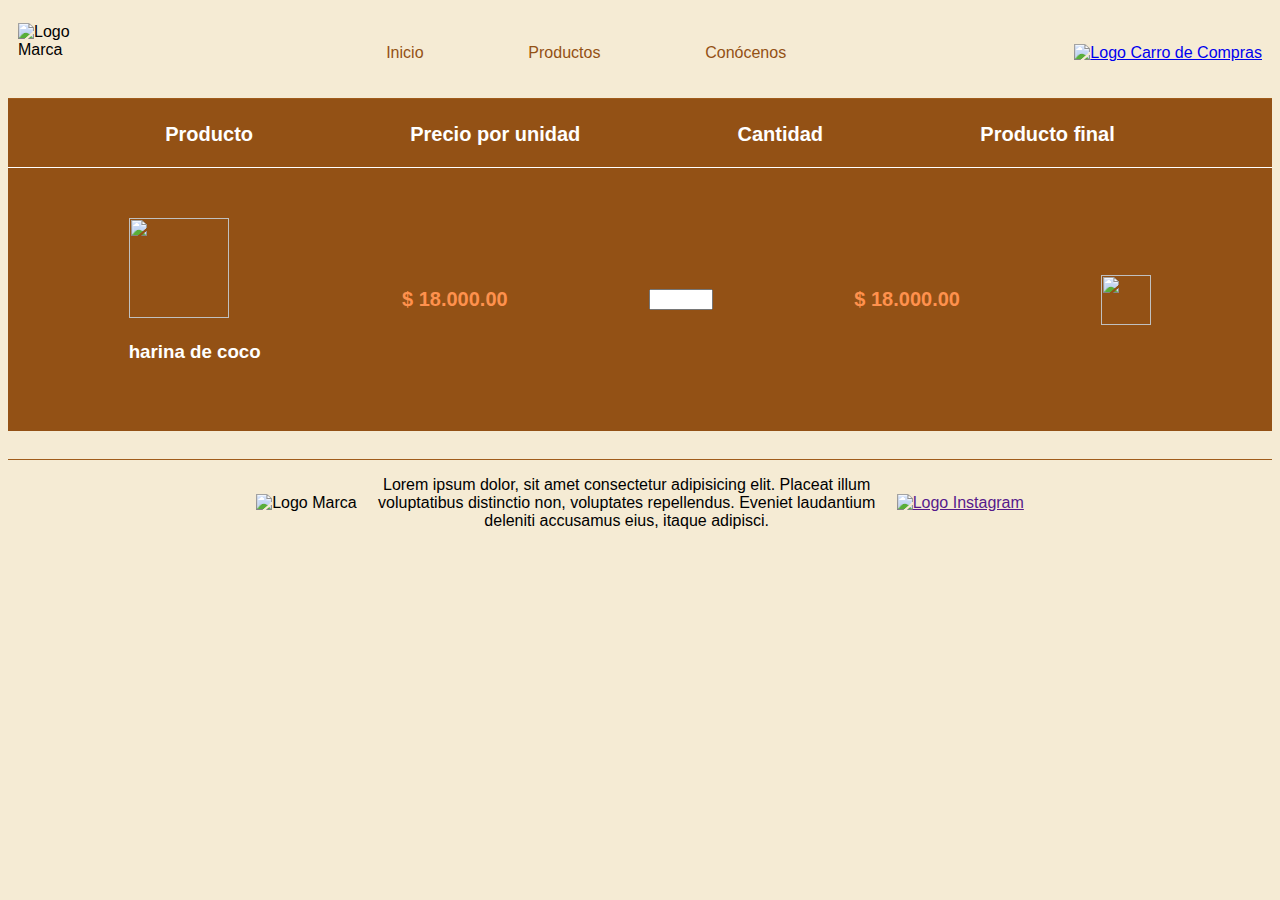
==== carritodecompras.html @ c3db747f "segunda version plo" ====
<!DOCTYPE html>
<html lang="en">
<head>
    <meta charset="UTF-8">
    <meta name="viewport" content="width=device-width, initial-scale=1.0">
    <link rel="stylesheet" type="text/css" href="carritodecompras.css">
    <link rel="icon" type="image/png" href="/iconos/LOGO_FREE_GLUTEN_VERTICAL.png">
    <title>Gluten Free</title>
</head>
<body class="cuerpo">
    <nav class="barradenavegacion">
        <div class="marca">
            <img class="logonav" src="/iconos/LOGO_FREE_GLUTEN_HORIZONTAL.png" alt="Logo Marca">
        </div>
        <div class="subpaginas">
            <a class="links" href="index.html">Inicio</a>
            <a class="links" href="productos.html">Productos</a>
            <a class="links" href="sobrenosotros.html">Conócenos</a>
        </div>
        <div class="buycar">
            <a href="carritodecompras.html"><img class="logobuycar" src="/iconos/Carrito_Compras.png" alt="Logo Carro de Compras"></a>
        </div>
    </nav>
    <main>
        <section class="pago">
            <article class="espaciocarro">
                <div class="titproductos">
                    <h2><span class="subcarro">Producto</span></h2>
                    <h2><span class="subcarro">Precio por unidad</span></h2>
                    <h2><span class="subcarro">Cantidad</span></h2>
                    <h2><span class="subcarro">Producto final</span></h2>
                </div>
                <div class="product">
                    <div class="itemproduc">
                        <img class="imgproducto" src="insumos/Harina_coco.jpg" alt="">
                        <h3 class=""> harina de coco</h3>
                    </div>
                    <h4 class="precioproducto">$ 18.000.00</h4>
                    <input type="number" min="0" max="100" step="1">
                    <h4 class="precioproducto">$ 18.000.00</h4>
                    <img class="imgtrash" src="iconos/trash.png" alt="">
                </div>
            </article>
            <article class="espacioformulario">
            </article>
        </section>
    </main>
    <footer class="piedepagina">
        <div>
            <img class="logo" src="/iconos/LOGO_FREE_GLUTEN_VERTICAL.png" alt="Logo Marca">
        </div>
        <div>
            <p class="parrafo_footer">
                Lorem ipsum dolor, sit amet consectetur adipisicing elit. Placeat illum voluptatibus distinctio non, 
                voluptates repellendus. Eveniet laudantium deleniti accusamus eius, itaque adipisci.
            </p>
        </div>
        <div>
            <a href=""><img class="imginsta" src="/iconos/logo_instagram.png" alt="Logo Instagram"></a>
        </div>
    </footer>
</body>
</html>
---- carritodecompras.css ----
.cuerpo{
    background-color: #f5ebd4;
    font-family: 'Poppins', sans-serif;
}
.barradenavegacion{
    display: flex;
    justify-content: space-between;
    align-items: center;
    padding: 10px;
    height: 70px;
    position: sticky;
    top: 0;
    animation-timeline: scroll();
    animation-range: 0 200 px;
    z-index: 10;
    background-color: #f5ebd4;
    border-bottom: 1px solid #a05c1c;
}
.logonav{
    height: 60px;
    width: 80px;
}
.links{
    text-decoration: none;
    color: #935115;
    text-decoration: none;
    justify-content: space-between;
}
.links:hover{
    color: #a05c1c;
    text-decoration: underline;
}

.logobuycar{
    height: 35px;
    width: 40px;
}
.marca{
    display: flex;
    align-items: center;
}
.subpaginas{
    display: flex;
    width: 400px;
    justify-content: space-between;
}

.pago{
    display: grid;
    grid-template-columns: 
    "espaciocarro espacioformulario"
    ;
}
.espaciocarro{
    background-color: #935115;
}
.titproductos{
    display: flex;
    justify-content: space-evenly;
    align-items: center;
    border-bottom: 1px solid white;
}
.subcarro{
    color: white;
    font-size: 20px;
}
.imgproducto{
    width: 100px;
    height: 100px;
}
.precioproducto{
    color: #FF914D;
    font-size: 20px;
}.subprecio{
    display: flex;
    align-items: center;
}
.imgtrash{
    height: 50px;
    width: 50px;
}
.product{
    display: flex;
    justify-content: space-around;
    align-items: center;
    padding: 50px;
    color: white;
}
.itemproduct{
    display: flex;
    align-items: center;
}
.piedepagina{
    display: flex;
    justify-content: center;
    align-items: center;
    gap: 20px;
    margin-top: 27.5px;
    border-top: 1px solid #a05c1c;
}
.logo{
    height: 100px;
    width: 100px;
}
.parrafo_footer{
    width: 500px;
    text-align: center;
}
.imginsta{
    height: 45px;
    width: 45px;
}

@media (max-width:750px){
    .subpaginas{
        width: 300px;
    }
}
@media (max-width:550px){
    .barradenavegacion{
        gap: 10px;
    }
    .subpaginas{
        width: 250px;
        gap: 20px;
    }
    .logonav{
        height: 40px;
        width: 60px;
    }
    .logobuycar{
        height: 25px;
        width: 30px;
    }
}

@media  (max-width:1000px) {
    .propositos{
        grid-template-areas:
        "mision"
        "vision"
        "valores";
    ;
    width: 300px;
    }
}

@media (max-width:750px) {
    .piedepagina{
        display: flex;
        flex-direction: column;
        justify-content: center;
    }
    .parrafo_footer{
        width: 350px;
    }
}
@media (max-width:515px) {
    .parrafo_footer{
        width: 250px;
    }
}
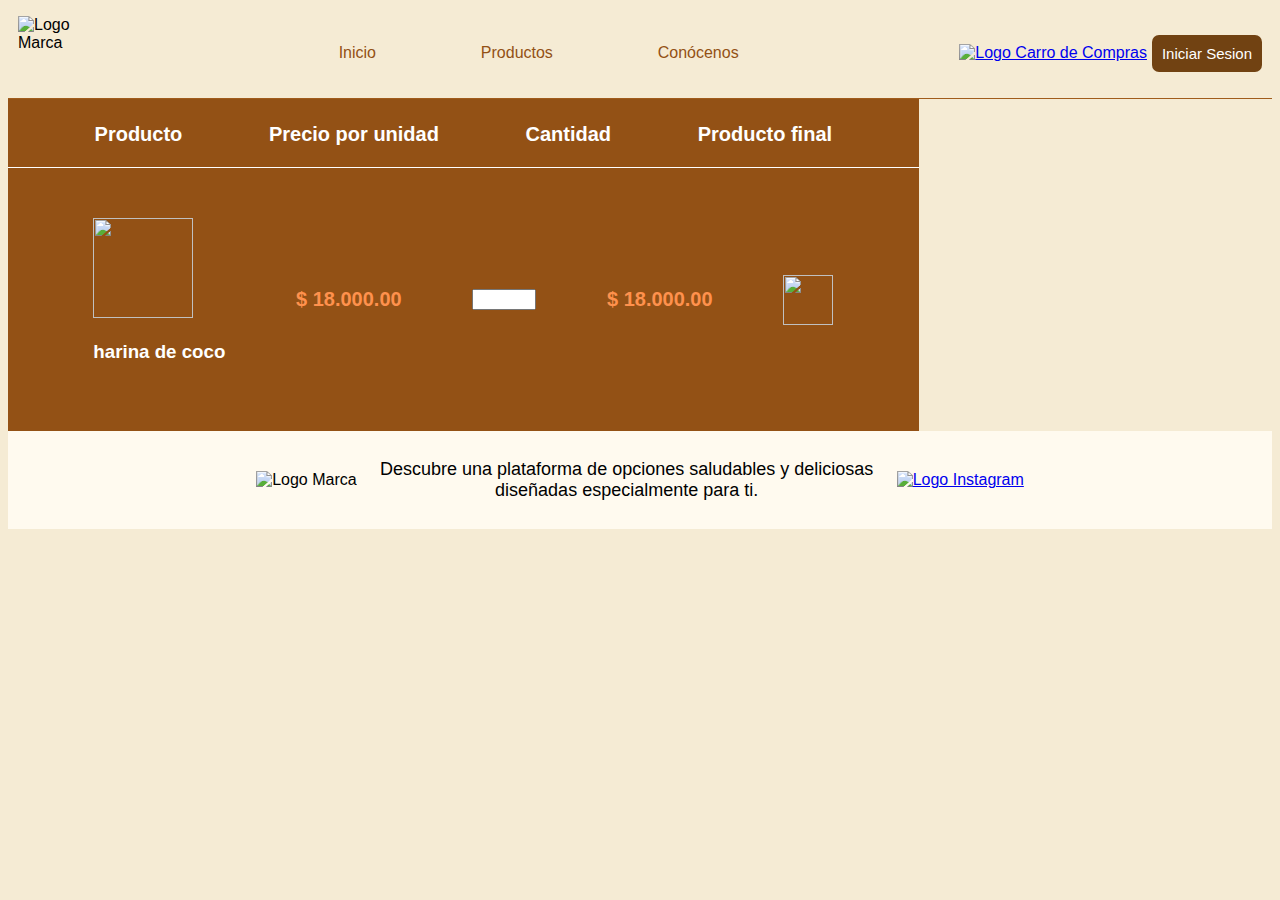
==== commit 4af2a510: "avance" ====
--- a/carritodecompras.html
+++ b/carritodecompras.html
@@ -5,7 +5,7 @@
     <meta name="viewport" content="width=device-width, initial-scale=1.0">
     <link rel="stylesheet" type="text/css" href="carritodecompras.css">
     <link rel="icon" type="image/png" href="/iconos/LOGO_FREE_GLUTEN_VERTICAL.png">
-    <title>Gluten Free</title>
+    <title>Free Gluten</title>
 </head>
 <body class="cuerpo">
     <nav class="barradenavegacion">
@@ -19,6 +19,7 @@
         </div>
         <div class="buycar">
             <a href="carritodecompras.html"><img class="logobuycar" src="/iconos/Carrito_Compras.png" alt="Logo Carro de Compras"></a>
+            <a class="botoniniciarsesion" href="inciosesion.html">Iniciar Sesion</a>
         </div>
     </nav>
     <main>
@@ -42,6 +43,7 @@
                 </div>
             </article>
             <article class="espacioformulario">
+                
             </article>
         </section>
     </main>
@@ -51,12 +53,11 @@
         </div>
         <div>
             <p class="parrafo_footer">
-                Lorem ipsum dolor, sit amet consectetur adipisicing elit. Placeat illum voluptatibus distinctio non, 
-                voluptates repellendus. Eveniet laudantium deleniti accusamus eius, itaque adipisci.
+                Descubre una plataforma de opciones saludables y deliciosas diseñadas especialmente para ti.
             </p>
         </div>
         <div>
-            <a href=""><img class="imginsta" src="/iconos/logo_instagram.png" alt="Logo Instagram"></a>
+            <a target="_blank" href="https://www.instagram.com/freegluten.co/"><img class="imginsta" src="/iconos/logo_instagram.png" alt="Logo Instagram"></a>
         </div>
     </footer>
 </body>
--- a/carritodecompras.css
+++ b/carritodecompras.css
@@ -11,33 +11,55 @@
     position: sticky;
     top: 0;
     animation-timeline: scroll();
-    animation-range: 0 200 px;
+    animation-range: 0 200px;
     z-index: 10;
     background-color: #f5ebd4;
     border-bottom: 1px solid #a05c1c;
 }
-.logonav{
-    height: 60px;
-    width: 80px;
-}
 .links{
     text-decoration: none;
     color: #935115;
-    text-decoration: none;
     justify-content: space-between;
 }
 .links:hover{
     color: #a05c1c;
-    text-decoration: underline;
+    font-weight: bold;
 }
-
+.buycar{
+    display: flex;
+    align-items: center;
+    gap: 5px;
+}
 .logobuycar{
     height: 35px;
     width: 40px;
 }
+.botoniniciarsesion{
+    background-color: #714212;
+    color: white;
+    padding: 10px 10px;
+    border: none;
+    border-radius: 7px;
+    text-align: center;
+    font-size: 15px;
+    text-decoration: none;
+}
+.botoniniciarsesion:hover{
+    background-color: #884f17;
+}
+.botoniniciarsesion:visited{
+    color: white;
+}
 .marca{
     display: flex;
     align-items: center;
+    
+}
+.logonav{
+    height: 75px;
+    width: 100px;
+    object-fit:contain;
+    object-position: center;
 }
 .subpaginas{
     display: flex;
@@ -47,7 +69,7 @@
 
 .pago{
     display: grid;
-    grid-template-columns: 
+    grid-template-areas: 
     "espaciocarro espacioformulario"
     ;
 }
@@ -91,12 +113,12 @@
     align-items: center;
 }
 .piedepagina{
+    background-color: #FFFAEF;
     display: flex;
     justify-content: center;
     align-items: center;
     gap: 20px;
-    margin-top: 27.5px;
-    border-top: 1px solid #a05c1c;
+    padding: 10px;
 }
 .logo{
     height: 100px;
@@ -105,6 +127,7 @@
 .parrafo_footer{
     width: 500px;
     text-align: center;
+    font-size: 18px;
 }
 .imginsta{
     height: 45px;
@@ -125,8 +148,8 @@
         gap: 20px;
     }
     .logonav{
-        height: 40px;
-        width: 60px;
+        height: 50px;
+        width: 75px;
     }
     .logobuycar{
         height: 25px;
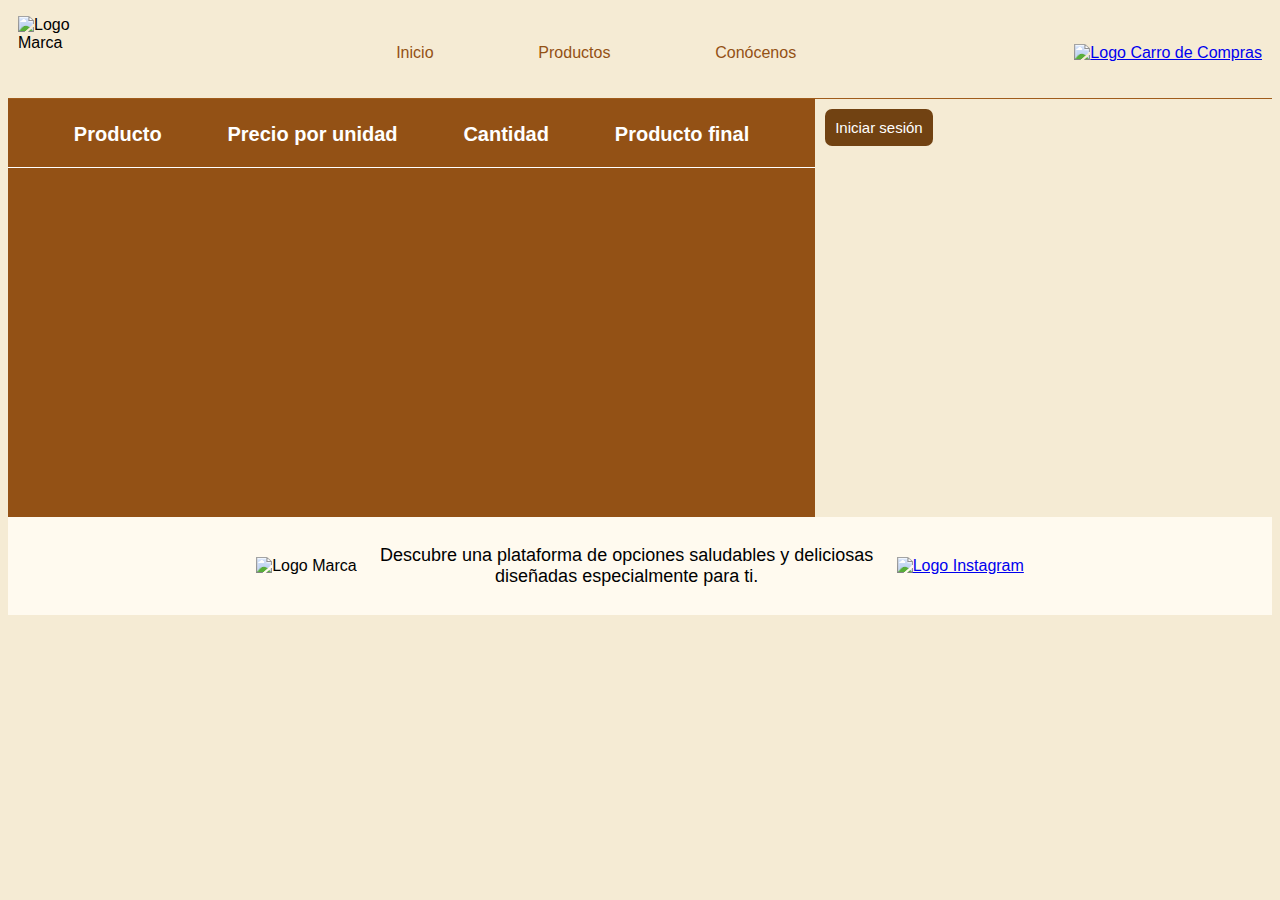
==== commit f09ab38a: "Sitio Web de GlutenFree" ====
--- a/carritodecompras.html
+++ b/carritodecompras.html
@@ -4,13 +4,13 @@
     <meta charset="UTF-8">
     <meta name="viewport" content="width=device-width, initial-scale=1.0">
     <link rel="stylesheet" type="text/css" href="carritodecompras.css">
-    <link rel="icon" type="image/png" href="/iconos/LOGO_FREE_GLUTEN_VERTICAL.png">
+    <link rel="icon" type="image/png" href="iconos/LOGO_FREE_GLUTEN_VERTICAL.png">
     <title>Free Gluten</title>
 </head>
 <body class="cuerpo">
     <nav class="barradenavegacion">
         <div class="marca">
-            <img class="logonav" src="/iconos/LOGO_FREE_GLUTEN_HORIZONTAL.png" alt="Logo Marca">
+            <img class="logonav" src="iconos/LOGO_FREE_GLUTEN_HORIZONTAL.png" alt="Logo Marca">
         </div>
         <div class="subpaginas">
             <a class="links" href="index.html">Inicio</a>
@@ -18,8 +18,7 @@
             <a class="links" href="sobrenosotros.html">Conócenos</a>
         </div>
         <div class="buycar">
-            <a href="carritodecompras.html"><img class="logobuycar" src="/iconos/Carrito_Compras.png" alt="Logo Carro de Compras"></a>
-            <a class="botoniniciarsesion" href="inciosesion.html">Iniciar Sesion</a>
+            <a href="carritodecompras.html"><img class="logobuycar" src="iconos/Carrito_Compras.png" alt="Logo Carro de Compras"></a>
         </div>
     </nav>
     <main>
@@ -32,24 +31,19 @@
                     <h2><span class="subcarro">Producto final</span></h2>
                 </div>
                 <div class="product">
-                    <div class="itemproduc">
-                        <img class="imgproducto" src="insumos/Harina_coco.jpg" alt="">
-                        <h3 class=""> harina de coco</h3>
-                    </div>
-                    <h4 class="precioproducto">$ 18.000.00</h4>
-                    <input type="number" min="0" max="100" step="1">
-                    <h4 class="precioproducto">$ 18.000.00</h4>
-                    <img class="imgtrash" src="iconos/trash.png" alt="">
+                
                 </div>
             </article>
             <article class="espacioformulario">
-                
+                <div class="espacioboton">
+                    <a class="botoniniciarsesion" href="inciosesion.html">Iniciar sesión</a>
+                </div>
             </article>
         </section>
     </main>
     <footer class="piedepagina">
         <div>
-            <img class="logo" src="/iconos/LOGO_FREE_GLUTEN_VERTICAL.png" alt="Logo Marca">
+            <img class="logo" src="iconos/LOGO_FREE_GLUTEN_VERTICAL.png" alt="Logo Marca">
         </div>
         <div>
             <p class="parrafo_footer">
@@ -57,7 +51,7 @@
             </p>
         </div>
         <div>
-            <a target="_blank" href="https://www.instagram.com/freegluten.co/"><img class="imginsta" src="/iconos/logo_instagram.png" alt="Logo Instagram"></a>
+            <a target="_blank" href="https://www.instagram.com/freegluten.co/"><img class="imginsta" src="iconos/logo_instagram.png" alt="Logo Instagram"></a>
         </div>
     </footer>
 </body>
--- a/carritodecompras.css
+++ b/carritodecompras.css
@@ -1,6 +1,6 @@
 .cuerpo{
     background-color: #f5ebd4;
-    font-family: 'Poppins', sans-serif;
+    font-family: 'Poppins', sans-serif !important; 
 }
 .barradenavegacion{
     display: flex;
@@ -66,13 +66,17 @@
     width: 400px;
     justify-content: space-between;
 }
-
 .pago{
     display: grid;
     grid-template-areas: 
     "espaciocarro espacioformulario"
     ;
 }
+.espacioboton{
+    padding: 20px 10px;
+    margin-bottom: 360px;
+}
+
 .espaciocarro{
     background-color: #935115;
 }
@@ -105,7 +109,7 @@
     display: flex;
     justify-content: space-around;
     align-items: center;
-    padding: 50px;
+    padding: 20px;
     color: white;
 }
 .itemproduct{
